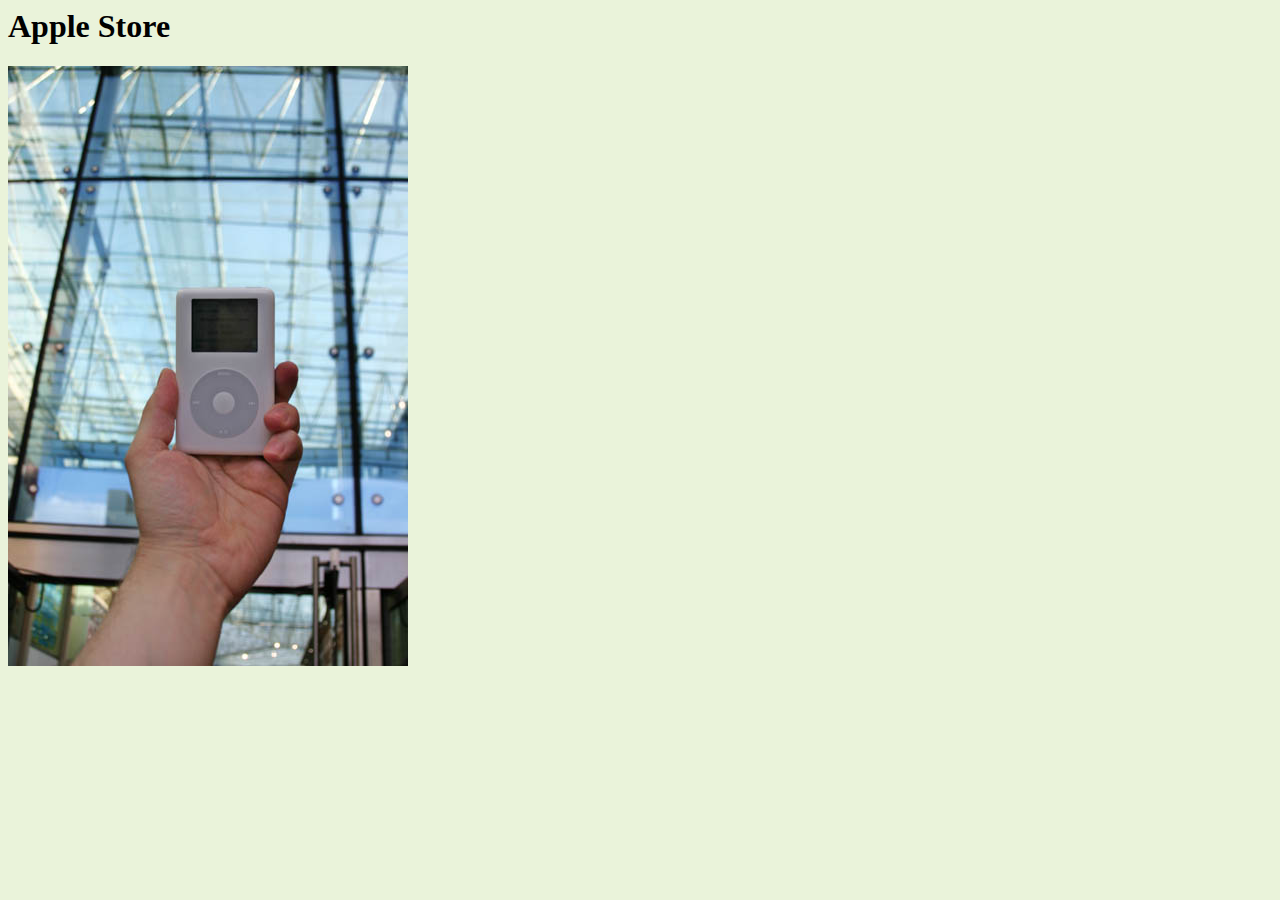
==== html/applestore.html @ 3d8a528d "my pod" ====
<html>
  <head>
    <title>myPod: Apple Store</title>
    <style type="text/css"> body { background-color: #eaf3da; } </style>
  </head>
  <body>
    <h1>Apple Store</h1>
    <p>
      <img src="../photos/applestore.jpg" alt="An iPod at the Birmingham Apple store">
    </p>
 </body>
</html>
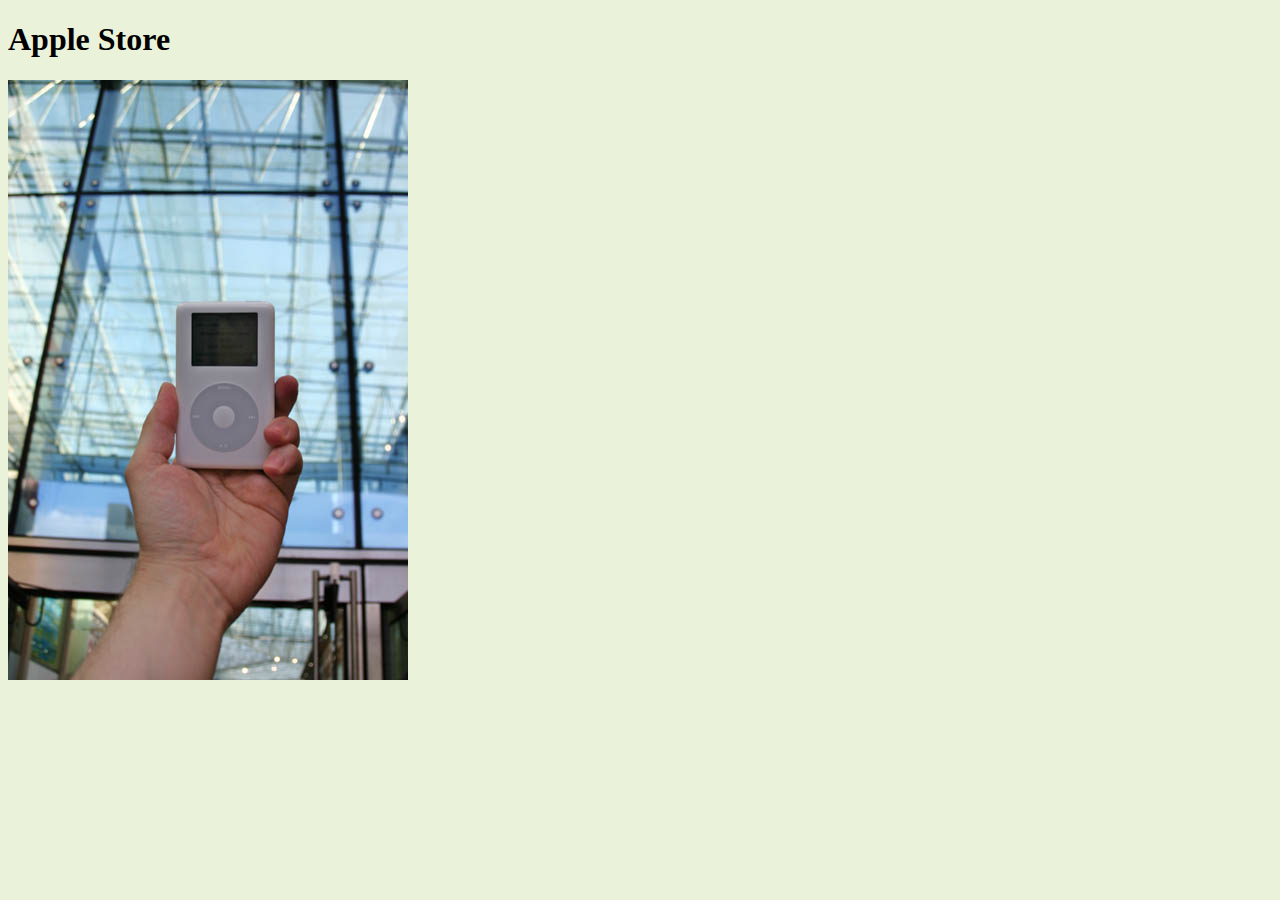
==== commit bb8c62cf: "同上" ====
--- a/html/applestore.html
+++ b/html/applestore.html
@@ -1,3 +1,4 @@
+<!doctype html>
 <html>
   <head>
     <title>myPod: Apple Store</title>
